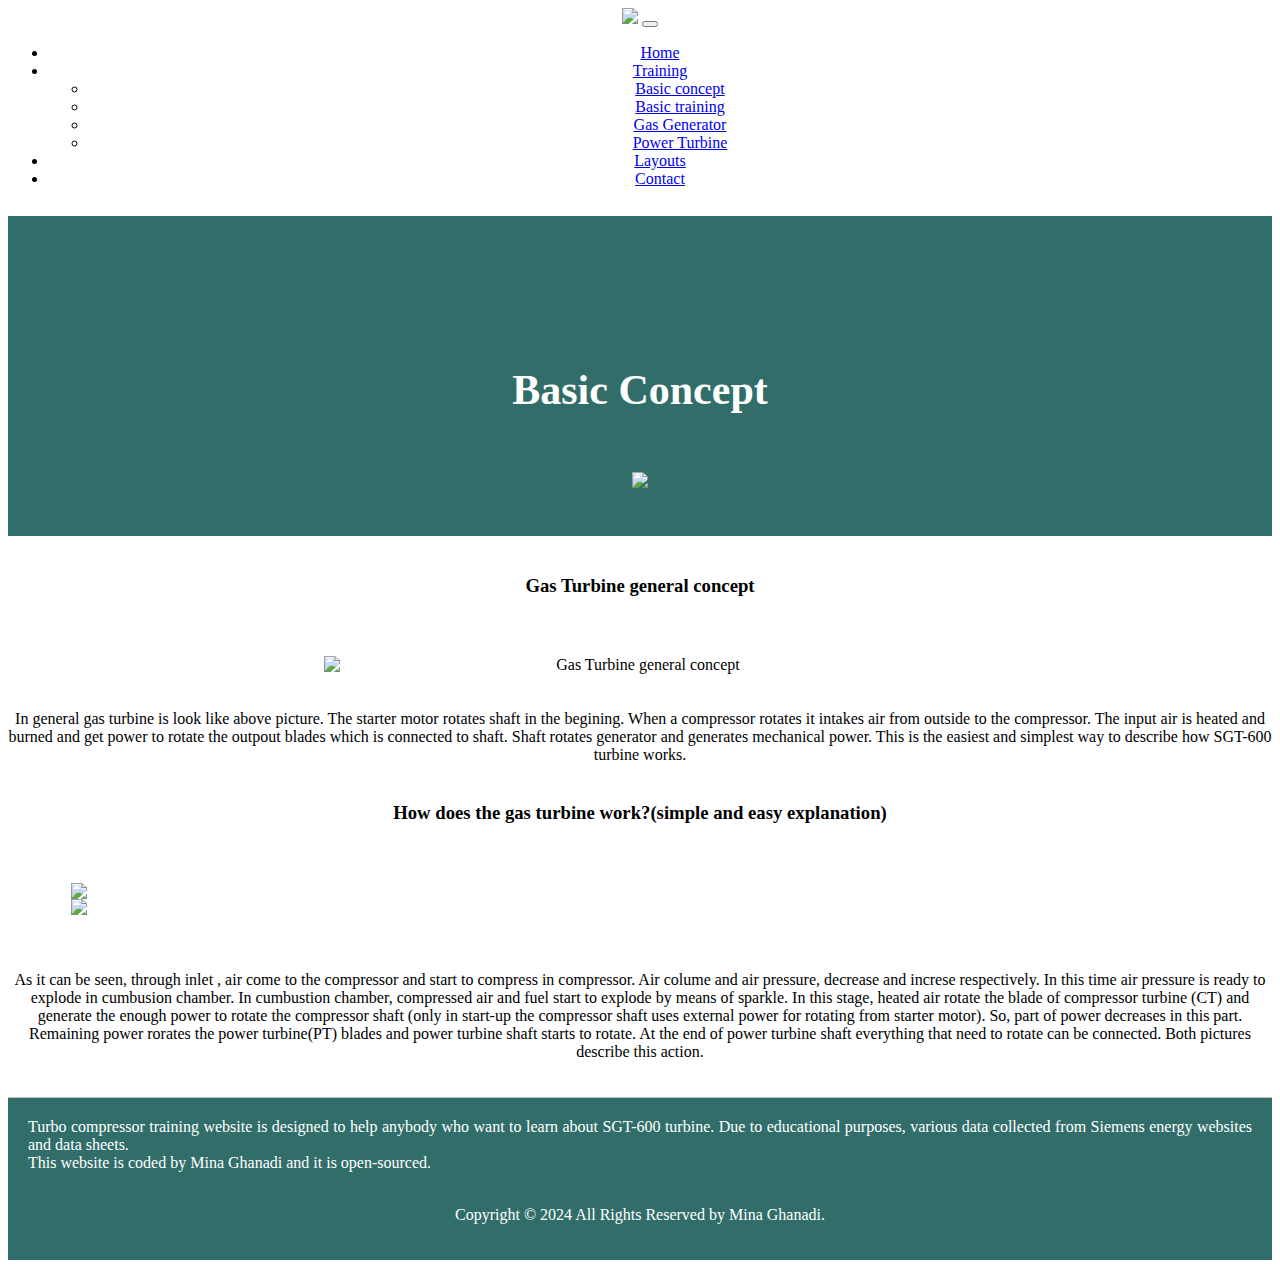
==== basic-concept.html @ be101442 "footer added" ====
<!DOCTYPE html>
<html lang="en">
<head>
    <meta charset="UTF-8">
    <link rel="stylesheet" href="./styles.css">
    <title>SGT-600 gas turbine</title>
    <link href="https://cdn.jsdelivr.net/npm/bootstrap@5.3.2/dist/css/bootstrap.min.css" rel="stylesheet" integrity="sha384-T3c6CoIi6uLrA9TneNEoa7RxnatzjcDSCmG1MXxSR1GAsXEV/Dwwykc2MPK8M2HN" crossorigin="anonymous">
    <script
    src="https://kit.fontawesome.com/51daa1f11d.js"
    crossorigin="anonymous"
  ></script>
  <link
    rel="stylesheet"
    href="https://fonts.googleapis.com/css2?family=Material+Symbols+Outlined:opsz,wght,FILL,GRAD@20..48,100..700,0..1,-50..200"
  />
  </head>
<body>
    <!--Navbar-->
    <nav class="navbar navbar-expand-lg bg-body-tertiary">
      <div class="container-fluid">
        <a class="navbar-brand" href="#"><img src="pics/Color logo - no background.png" width="30%"></a>
        <button class="navbar-toggler" type="button" data-bs-toggle="collapse" data-bs-target="#navbarNavDropdown" aria-controls="navbarNavDropdown" aria-expanded="false" aria-label="Toggle navigation">
          <span class="navbar-toggler-icon"></span>
        </button>
        <div class="collapse navbar-collapse" id="navbarNavDropdown">
          <ul class="navbar-nav">
            <li class="nav-item">
              <a class="nav-link active" aria-current="page" href="index.html">Home</a>
            </li>
            <li class="nav-item dropdown">
              <a class="nav-link dropdown-toggle" href="#" role="button" data-bs-toggle="dropdown" aria-expanded="false">
                Training
              </a>
              <ul class="dropdown-menu">
                <li><a class="dropdown-item" href="basic-concept.html">Basic concept</a></li>
                <li><a class="dropdown-item" href="basic-training.html">Basic training</a></li>
                <li><a class="dropdown-item" href="gas-generator.html">Gas Generator</a></li>
                <li><a class="dropdown-item" href="power-turbine.html">Power Turbine</a></li>
              </ul>
            </li>
           
            <li class="nav-item">
              <a class="nav-link" href="layouts.html">Layouts</a>
            </li>
            <li class="nav-item">
              <a class="nav-link" href="contact.html">Contact</a>
            </li>
          </ul>
        </div>
      </div>
    </nav>
    <!--Heading-->
    <div class="row" style="background-color: rgb(49, 110, 105); height: 320px;">
        <div class="col-lg-6"><h1 style="padding-top: 150px; text-align: center; color: white; font-size: 42px;">Basic Concept</h1></div>
        <div class="col-lg-6"><img src="pics/basic-concept1.png" width="80%" style="padding-top: 30px;"/></div>

    </div>

</div>
<div class="container">
<h3 style="padding-top: 20px; padding-bottom: 20px;">Gas Turbine general concept</h3>
<img style="padding-top: 20px; padding-bottom: 20px; display: block; margin: auto;"src="pics/main-1-1.png" title="Gas Turbine general concept" width="50%" style="display: block; margin: 0 auto;"/>
<p>In general gas turbine is look like above picture. The starter motor rotates shaft 
  in the begining. When a compressor rotates it intakes air from outside to the compressor.
  The input air is heated and burned and get power to rotate the outpout blades which is connected to shaft. Shaft rotates generator and generates mechanical power.
  This is the easiest and simplest way to describe how SGT-600 turbine works.
</p>
<h3 style="padding-top: 20px; padding-bottom: 20px;">How does the gas turbine work?(simple and easy explanation)</h3>
<div class="row" style="padding-top: 20px; padding-bottom: 20px;">
  <div class="col-md-6"><img src="pics/main 1-2.png" width="90%" style="display: block; margin: 0 auto;"/></div>
  <div class="col-md-6"><img src="pics/main1-3.png" width="90%" style="display: block; margin: 0 auto;" /></div>
</div>

<p style="padding-top: 20px; padding-bottom: 20px;">As it can be seen, through inlet , air come to the compressor and start to compress in compressor. Air colume and air pressure, decrease and increse respectively.
    In this time air pressure is ready to explode in cumbusion chamber. In cumbustion chamber, compressed air and fuel start to explode by means of sparkle. In this stage,
    heated air rotate the blade of compressor turbine (CT) and generate the enough power to rotate the compressor shaft (only in start-up the compressor shaft uses external power 
    for rotating from starter motor). So, part of power decreases in this part. Remaining power rorates the power turbine(PT) blades and power turbine shaft starts to rotate. At the end of power turbine shaft 
    everything that need to rotate can be connected. Both pictures describe this action.
</p>
</div>
<footer style="background-color: rgb(49, 110, 105);">
  <div class="row">
    <div class="col-6" style="text-align:justify;">Turbo compressor training website is designed to help anybody who want to learn about SGT-600 turbine. Due to educational purposes, various data collected from <a href="" target="">Siemens energy</a> websites and data sheets. <br/>
      This website is coded by <a href="https://fi.linkedin.com/in/mina-ghanadi">Mina Ghanadi</a> and it is <a href="https://github.com/mina-ghanadi/gas-turbine-SGT600">open-sourced.</a>
      </div>
    <div class="col-6"><a style="color: rgb(253, 253, 253)" href="#"
      ><i class="fa-brands fa-instagram fa-lg p-3" style="color: rgb(255, 255, 255)"></i
    ></a>
    <a
      style="color: rgb(255, 255, 255)"
      href="https://www.linkedin.com/in/mina-ghanadi/"
      target="_blank"
      ><i class="fa-brands fa-linkedin fa-lg p-3" style="color: rgb(253, 253, 253)"></i
    ></a>
    <a
      style="color: rgb(255, 255, 255)"
      href="https://github.com/mina-ghanadi/portfolio-page"
      target="_blank"
      ><i class="fa-brands fa-github fa-lg p-3" style="color: rgb(255, 255, 255)"></i
    ></a></div>
  </div>
  <br/>
  <p >Copyright &copy; 2024 All Rights Reserved by 
    <a href="#">Mina Ghanadi</a>.
  </p>
  
     </footer>
<script src="app.js"></script>  
<script src="https://cdn.jsdelivr.net/npm/bootstrap@5.3.2/dist/js/bootstrap.bundle.min.js" integrity="sha384-C6RzsynM9kWDrMNeT87bh95OGNyZPhcTNXj1NW7RuBCsyN/o0jlpcV8Qyq46cDfL" crossorigin="anonymous"></script>
<script src="https://cdn.jsdelivr.net/npm/@popperjs/core@2.11.8/dist/umd/popper.min.js" integrity="sha384-I7E8VVD/ismYTF4hNIPjVp/Zjvgyol6VFvRkX/vR+Vc4jQkC+hVqc2pM8ODewa9r" crossorigin="anonymous"></script>
<script src="https://cdn.jsdelivr.net/npm/bootstrap@5.3.2/dist/js/bootstrap.min.js" integrity="sha384-BBtl+eGJRgqQAUMxJ7pMwbEyER4l1g+O15P+16Ep7Q9Q+zqX6gSbd85u4mG4QzX+" crossorigin="anonymous"></script>
<script src="	https://cdn.jsdelivr.net/npm/bootstrap@5.3.2/dist/js/bootstrap.bundle.min.js"></script>  

</body>
</html>
---- styles.css ----
body{
    text-align: center;
}
.texts{
    padding: 20px;
}
.headings{
    margin-top: 40px;
    margin-bottom: 40px;
    color: rgb(0, 63, 71);
}
.button-1{
    border: 1px rgb(17, 123, 155) solid;
    border-radius: 10px;
    display: block;
    margin:30px auto;
    padding:5px 7px;
    background-color: rgb(17, 123, 155);
    color: white;
    font-size: 20px;
    transition: all 200ms ease-in-out;
}
.button-1:hover{
    background-color: white;
    color:rgb(17, 123, 155) ;
}
.tag-buttons{
    border: none;
    border-bottom: 1px silver solid;
    background-color: white;
    margin-bottom: 20px;
    padding-bottom: 20px;
    width: 100%;
    display: flex;
    justify-content: space-between;
    color:rgb(4, 92, 119) ;
    font-size: 18px;
}

.turbine-image{
    z-index: -1;
    position: relative;
    display: inline-block;
    user-select: none;
    width: 100%;
}
.turbine-item-list{
    position: absolute;
    width: 100%;
    height: 100%;
    top: 0;
    left: 0;
    bottom: auto;
    right: auto;
}
.tags{
    position: absolute;
    z-index: 1;
    bottom: auto;
    right: auto;
    transition: all 0.2s ease-in-out;
    padding: 10px 0 0px;
}
.tags:hover{
    transform: scale(1.05);
    color: rgb(51, 51, 51);
    cursor: pointer;
    
}

.material-symbols-outlined {
  font-variation-settings:
  'FILL' 0,
  'wght' 400,
  'GRAD' 0,
  'opsz' 24
}
footer{
    border-top: 1px silver solid;
    padding: 20px;
    text-align: center;
}





/* Basic training page-------------------------*/
.basic-training-buttons{
    padding: 5px;
    font-size: 12px;
    height: 30px;
    margin-top: 5px;
    border: 1px silver solid;
    border-radius: 10px;
    font-weight: 500;
}

.underline-hover {
    position: relative;
    text-decoration: none !important;
  }
  
  .underline-hover:hover {
    color: #5e5e5e;
  }
  
  .underline-hover::before {
    content: "";
    position: absolute;
    display: block;
    width: 100%;
    height: 1px;
    bottom: 0;
    left: 0;
    background-image: linear-gradient(to right, rgba(71, 69, 69, 0), rgb(26, 1, 1));
    transform: scaleX(0);
    transition: transform 0.3s ease;
  }
  
  .underline-hover:hover::before {
    transform: scaleX(1);
  }





.layout{
    font-size: 25px;
    color: rgb(114, 114, 3);
    padding-top: 30px;
}
.layout-pics{
    display: block;
    margin: 0 auto;
}


footer{
    color: white;
}
footer a{
    text-decoration: none !important;
    color: white !important;
    transition: all 200ms ease-in-out;
}
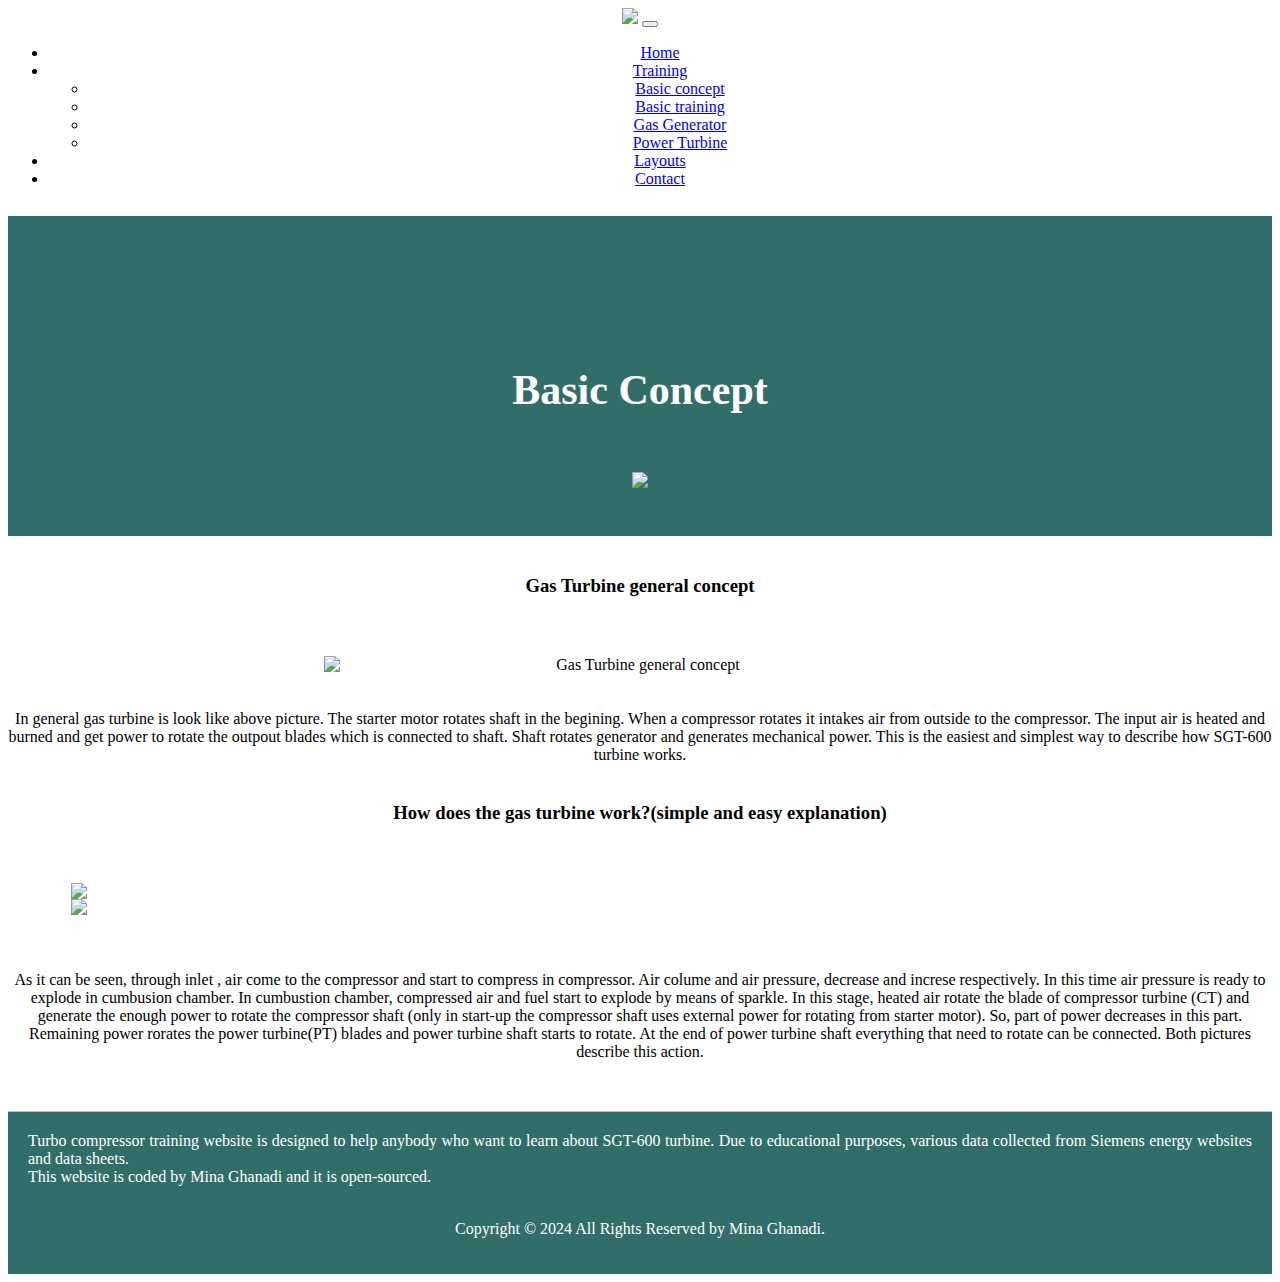
==== commit 4ce2411f: "make pages responsive" ====
--- a/basic-concept.html
+++ b/basic-concept.html
@@ -52,7 +52,7 @@
     <!--Heading-->
     <div class="row" style="background-color: rgb(49, 110, 105); height: 320px;">
         <div class="col-lg-6"><h1 style="padding-top: 150px; text-align: center; color: white; font-size: 42px;">Basic Concept</h1></div>
-        <div class="col-lg-6"><img src="pics/basic-concept1.png" width="80%" style="padding-top: 30px;"/></div>
+        <div class="col-lg-6 heading-img"><img src="pics/basic-concept1.png" width="80%" style="padding-top: 30px;"/></div>
 
     </div>
 
@@ -80,10 +80,10 @@
 </div>
 <footer style="background-color: rgb(49, 110, 105);">
   <div class="row">
-    <div class="col-6" style="text-align:justify;">Turbo compressor training website is designed to help anybody who want to learn about SGT-600 turbine. Due to educational purposes, various data collected from <a href="" target="">Siemens energy</a> websites and data sheets. <br/>
+    <div class="col-6 footer1" style="text-align:justify;">Turbo compressor training website is designed to help anybody who want to learn about SGT-600 turbine. Due to educational purposes, various data collected from <a href="" target="">Siemens energy</a> websites and data sheets. <br/>
       This website is coded by <a href="https://fi.linkedin.com/in/mina-ghanadi">Mina Ghanadi</a> and it is <a href="https://github.com/mina-ghanadi/gas-turbine-SGT600">open-sourced.</a>
       </div>
-    <div class="col-6"><a style="color: rgb(253, 253, 253)" href="#"
+    <div class="col-6 footer2"><a style="color: rgb(253, 253, 253)" href="#"
       ><i class="fa-brands fa-instagram fa-lg p-3" style="color: rgb(255, 255, 255)"></i
     ></a>
     <a
@@ -100,7 +100,7 @@
     ></a></div>
   </div>
   <br/>
-  <p >Copyright &copy; 2024 All Rights Reserved by 
+  <p style="text-align: center;">Copyright &copy; 2024 All Rights Reserved by 
     <a href="#">Mina Ghanadi</a>.
   </p>
   
--- a/styles.css
+++ b/styles.css
@@ -139,9 +139,33 @@
 
 footer{
     color: white;
+    margin-top: 30px;
 }
 footer a{
     text-decoration: none !important;
     color: white !important;
     transition: all 200ms ease-in-out;
 }
+
+@media (max-width: 1000px) {
+    .heading-img{
+        display: none;
+    }
+    .heading-title{
+        height: 100px;
+    }
+    p{
+        text-align: justify;
+    }
+ img{
+    width: 90%;
+ }
+ .footer1{
+    display: none;
+ }
+.footer2{
+    display: block;
+    margin: 0 auto;
+}
+   
+    }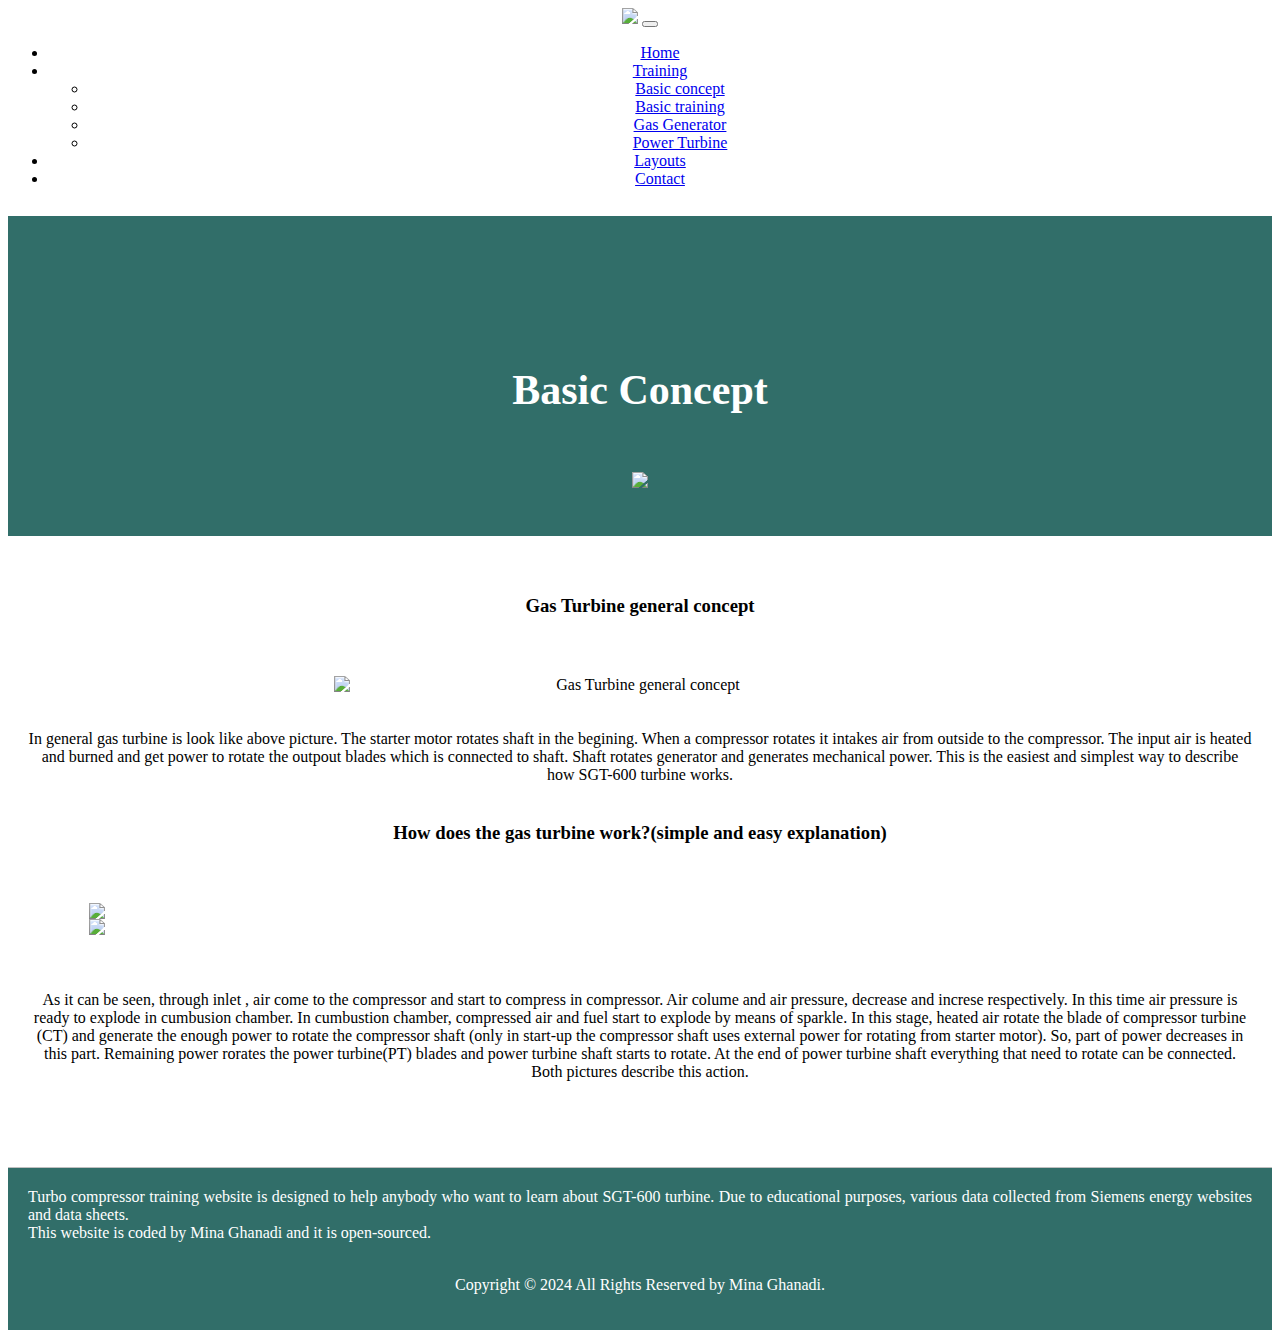
==== commit 514533f1: "responsive extra" ====
--- a/basic-concept.html
+++ b/basic-concept.html
@@ -57,7 +57,7 @@
     </div>
 
 </div>
-<div class="container">
+<div class="container1">
 <h3 style="padding-top: 20px; padding-bottom: 20px;">Gas Turbine general concept</h3>
 <img style="padding-top: 20px; padding-bottom: 20px; display: block; margin: auto;"src="pics/main-1-1.png" title="Gas Turbine general concept" width="50%" style="display: block; margin: 0 auto;"/>
 <p>In general gas turbine is look like above picture. The starter motor rotates shaft 
--- a/styles.css
+++ b/styles.css
@@ -1,5 +1,8 @@
 body{
     text-align: center;
+}
+.container1{
+    padding: 20px;
 }
 .texts{
     padding: 20px;
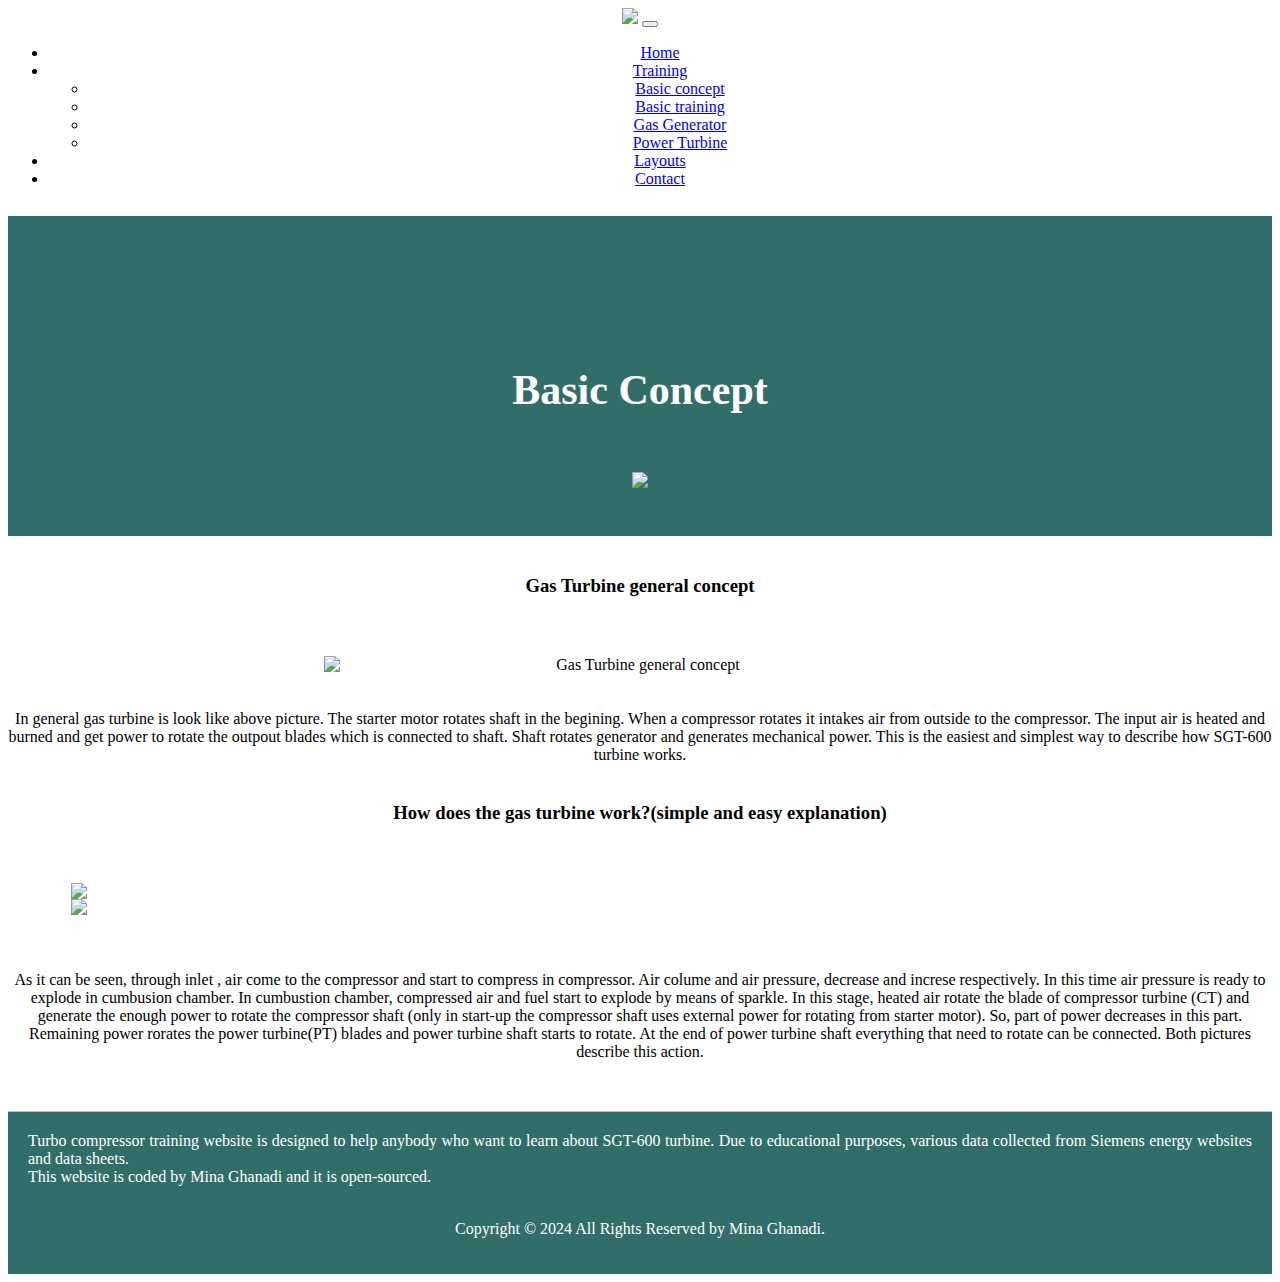
==== commit 5aa222dd: "changes for mobile problem" ====
--- a/basic-concept.html
+++ b/basic-concept.html
@@ -2,7 +2,7 @@
 <html lang="en">
 <head>
     <meta charset="UTF-8">
-    <link rel="stylesheet" href="./styles.css">
+    <link rel="stylesheet" href="/styles.css">
     <title>SGT-600 gas turbine</title>
     <link href="https://cdn.jsdelivr.net/npm/bootstrap@5.3.2/dist/css/bootstrap.min.css" rel="stylesheet" integrity="sha384-T3c6CoIi6uLrA9TneNEoa7RxnatzjcDSCmG1MXxSR1GAsXEV/Dwwykc2MPK8M2HN" crossorigin="anonymous">
     <script
@@ -18,7 +18,7 @@
     <!--Navbar-->
     <nav class="navbar navbar-expand-lg bg-body-tertiary">
       <div class="container-fluid">
-        <a class="navbar-brand" href="#"><img src="pics/Color logo - no background.png" width="30%"></a>
+        <a class="navbar-brand" href="#"><img src="https://s31.picofile.com/file/8472234492/Color_logo_no_background.png" width="30%"></a>
         <button class="navbar-toggler" type="button" data-bs-toggle="collapse" data-bs-target="#navbarNavDropdown" aria-controls="navbarNavDropdown" aria-expanded="false" aria-label="Toggle navigation">
           <span class="navbar-toggler-icon"></span>
         </button>
@@ -52,14 +52,14 @@
     <!--Heading-->
     <div class="row" style="background-color: rgb(49, 110, 105); height: 320px;">
         <div class="col-lg-6"><h1 style="padding-top: 150px; text-align: center; color: white; font-size: 42px;">Basic Concept</h1></div>
-        <div class="col-lg-6 heading-img"><img src="pics/basic-concept1.png" width="80%" style="padding-top: 30px;"/></div>
+        <div class="col-lg-6 heading-img"><img src="https://s30.picofile.com/file/8472234600/basic_concept1.png" width="80%" style="padding-top: 30px;"/></div>
 
     </div>
 
 </div>
-<div class="container1">
+<div class="container">
 <h3 style="padding-top: 20px; padding-bottom: 20px;">Gas Turbine general concept</h3>
-<img style="padding-top: 20px; padding-bottom: 20px; display: block; margin: auto;"src="pics/main-1-1.png" title="Gas Turbine general concept" width="50%" style="display: block; margin: 0 auto;"/>
+<img style="padding-top: 20px; padding-bottom: 20px; display: block; margin: auto;"src="https://s30.picofile.com/file/8472234726/main_1_1.png" title="Gas Turbine general concept" width="50%" style="display: block; margin: 0 auto;"/>
 <p>In general gas turbine is look like above picture. The starter motor rotates shaft 
   in the begining. When a compressor rotates it intakes air from outside to the compressor.
   The input air is heated and burned and get power to rotate the outpout blades which is connected to shaft. Shaft rotates generator and generates mechanical power.
@@ -67,8 +67,8 @@
 </p>
 <h3 style="padding-top: 20px; padding-bottom: 20px;">How does the gas turbine work?(simple and easy explanation)</h3>
 <div class="row" style="padding-top: 20px; padding-bottom: 20px;">
-  <div class="col-md-6"><img src="pics/main 1-2.png" width="90%" style="display: block; margin: 0 auto;"/></div>
-  <div class="col-md-6"><img src="pics/main1-3.png" width="90%" style="display: block; margin: 0 auto;" /></div>
+  <div class="col-md-6"><img src="https://s31.picofile.com/file/8472234642/main1_2.jpg" width="90%" style="display: block; margin: 0 auto;"/></div>
+  <div class="col-md-6"><img src="https://s31.picofile.com/file/8472234650/main1_3.png" width="90%" style="display: block; margin: 0 auto;" /></div>
 </div>
 
 <p style="padding-top: 20px; padding-bottom: 20px;">As it can be seen, through inlet , air come to the compressor and start to compress in compressor. Air colume and air pressure, decrease and increse respectively.
@@ -105,7 +105,7 @@
   </p>
   
      </footer>
-<script src="app.js"></script>  
+<script src="/app.js"></script>  
 <script src="https://cdn.jsdelivr.net/npm/bootstrap@5.3.2/dist/js/bootstrap.bundle.min.js" integrity="sha384-C6RzsynM9kWDrMNeT87bh95OGNyZPhcTNXj1NW7RuBCsyN/o0jlpcV8Qyq46cDfL" crossorigin="anonymous"></script>
 <script src="https://cdn.jsdelivr.net/npm/@popperjs/core@2.11.8/dist/umd/popper.min.js" integrity="sha384-I7E8VVD/ismYTF4hNIPjVp/Zjvgyol6VFvRkX/vR+Vc4jQkC+hVqc2pM8ODewa9r" crossorigin="anonymous"></script>
 <script src="https://cdn.jsdelivr.net/npm/bootstrap@5.3.2/dist/js/bootstrap.min.js" integrity="sha384-BBtl+eGJRgqQAUMxJ7pMwbEyER4l1g+O15P+16Ep7Q9Q+zqX6gSbd85u4mG4QzX+" crossorigin="anonymous"></script>
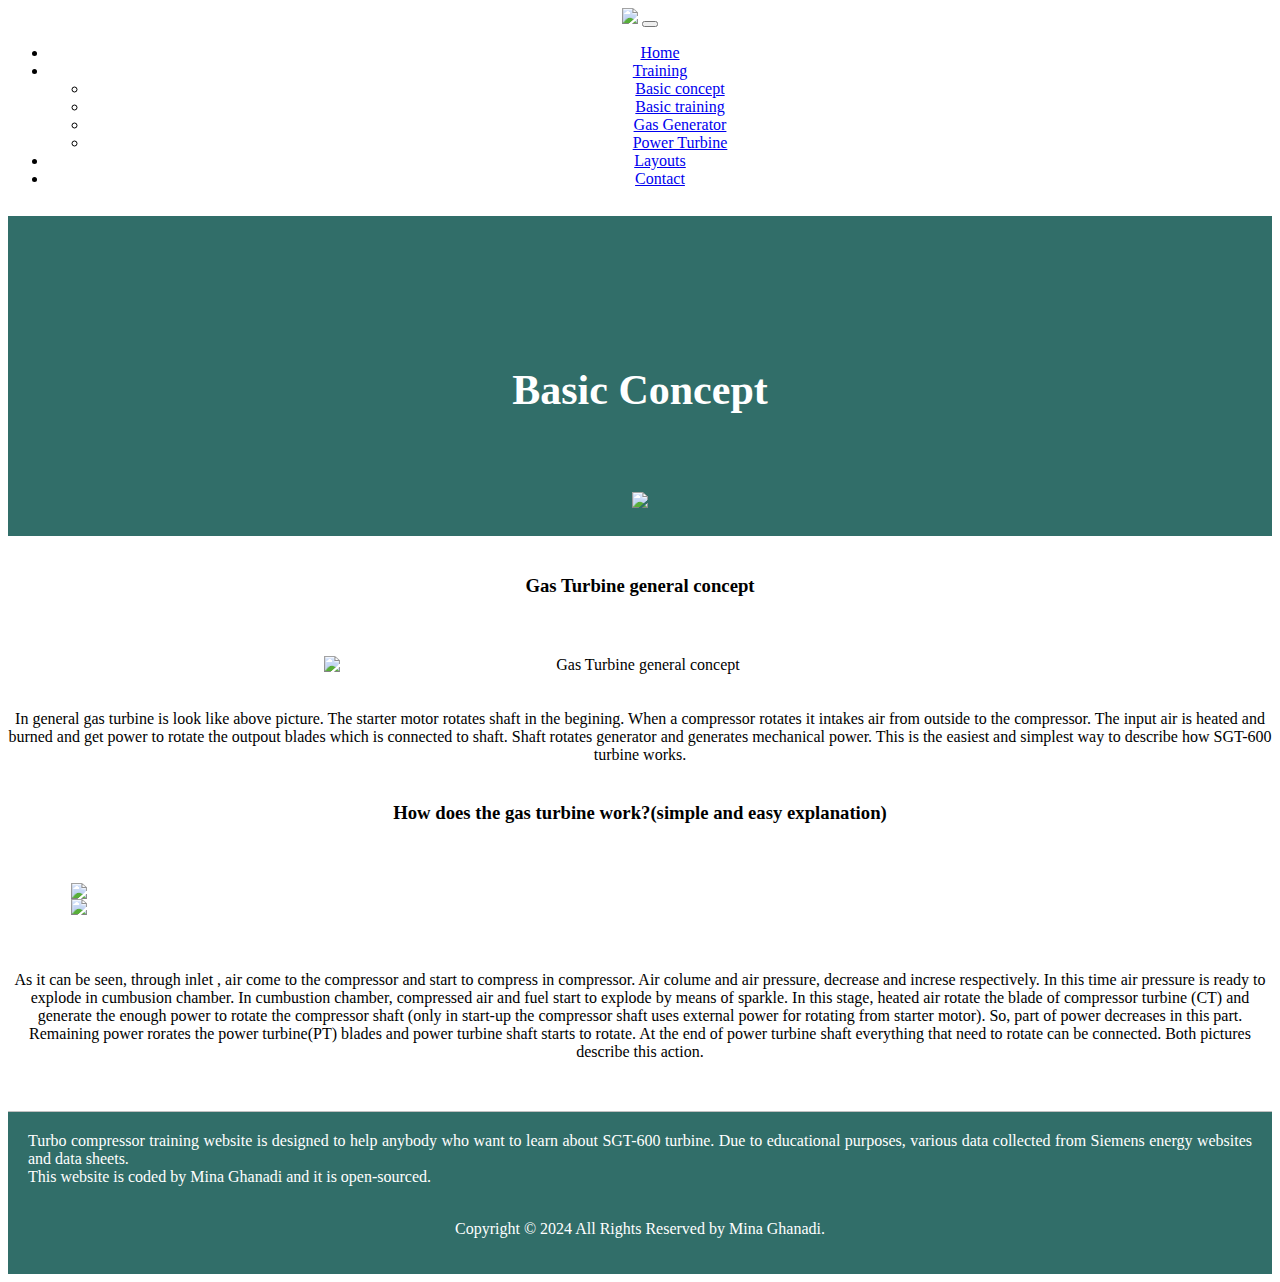
==== commit 06cebbbf: "meta view point was missing" ====
--- a/basic-concept.html
+++ b/basic-concept.html
@@ -3,6 +3,7 @@
 <head>
     <meta charset="UTF-8">
     <link rel="stylesheet" href="/styles.css">
+    <meta name="viewport" content="width=device-width, initial-scale=1.0">
     <title>SGT-600 gas turbine</title>
     <link href="https://cdn.jsdelivr.net/npm/bootstrap@5.3.2/dist/css/bootstrap.min.css" rel="stylesheet" integrity="sha384-T3c6CoIi6uLrA9TneNEoa7RxnatzjcDSCmG1MXxSR1GAsXEV/Dwwykc2MPK8M2HN" crossorigin="anonymous">
     <script
--- a/styles.css
+++ b/styles.css
@@ -4,13 +4,17 @@
 .container1{
     padding: 20px;
 }
-.texts{
-    padding: 20px;
+
+
+h1,h3{
+    padding-top: 25px;
+    padding-bottom: 20px;
 }
 .headings{
     margin-top: 40px;
     margin-bottom: 40px;
     color: rgb(0, 63, 71);
+
 }
 .button-1{
     border: 1px rgb(17, 123, 155) solid;
